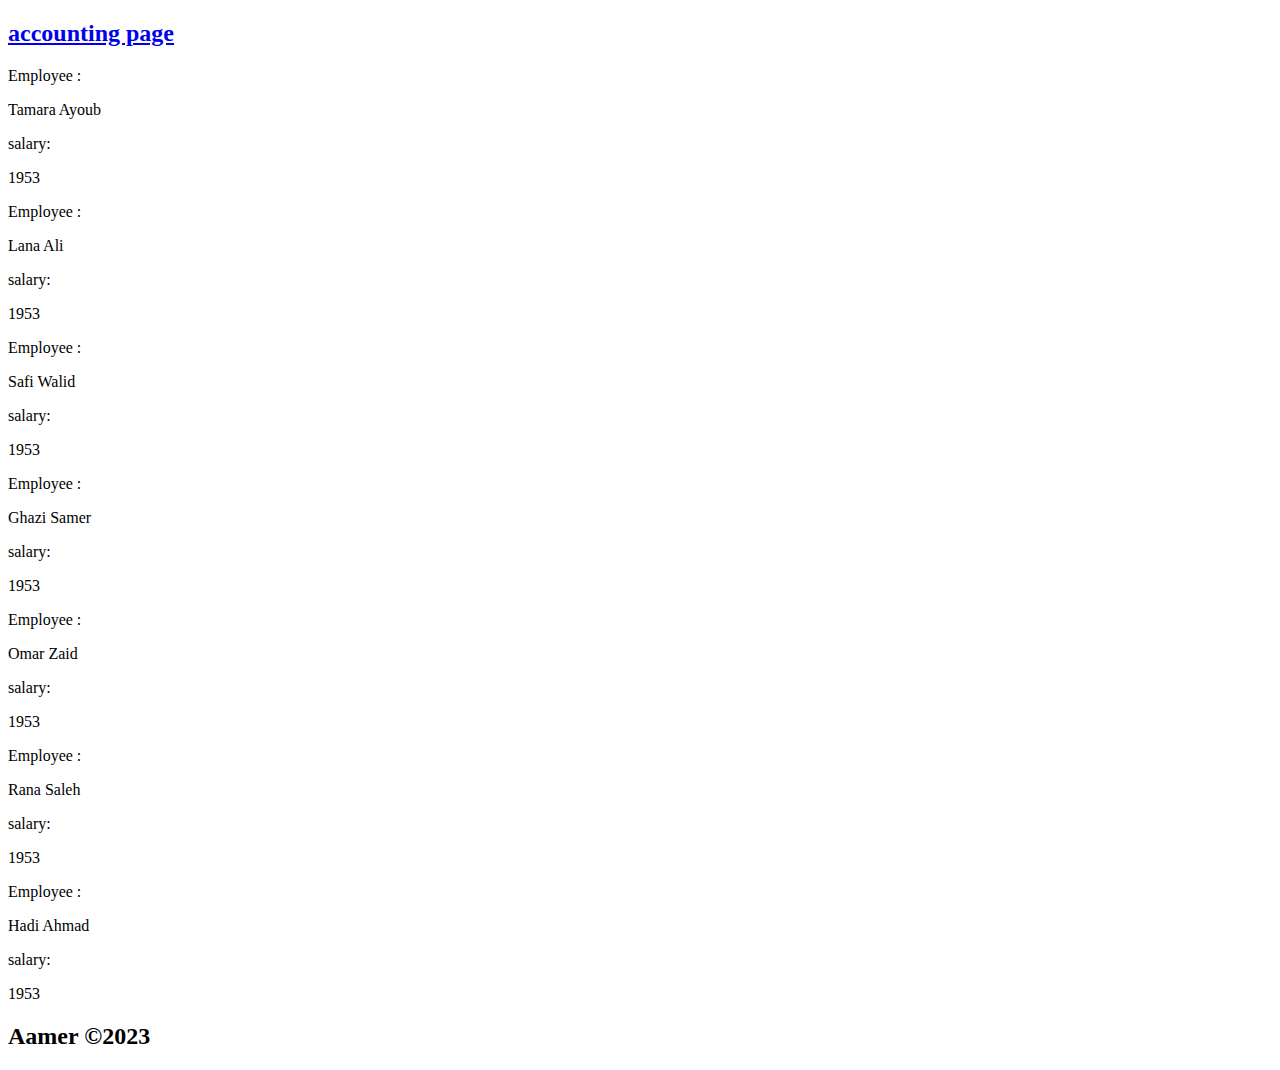
==== index.html @ 41fcf29f "long of task o7" ====
<!DOCTYPE html>
<html lang="en">
<head>
  <meta charset="UTF-8">
  <meta http-equiv="X-UA-Compatible" content="IE=edge">
  <meta name="viewport" content="width=device-width, initial-scale=1.0">
  <title>welcom to task 07 </title>
  <style>
  
  </style>
</head>
<body>
  
  <header>
    <a href="accounting.html" target="_blank"><h2>accounting page </h2></a>

    
      </header>
      <main>

<script src="app.js"></script>

      </main>
      <footer>
        <h2 >Aamer &copy2023 </h2>
      </footer>
</body>
</html>
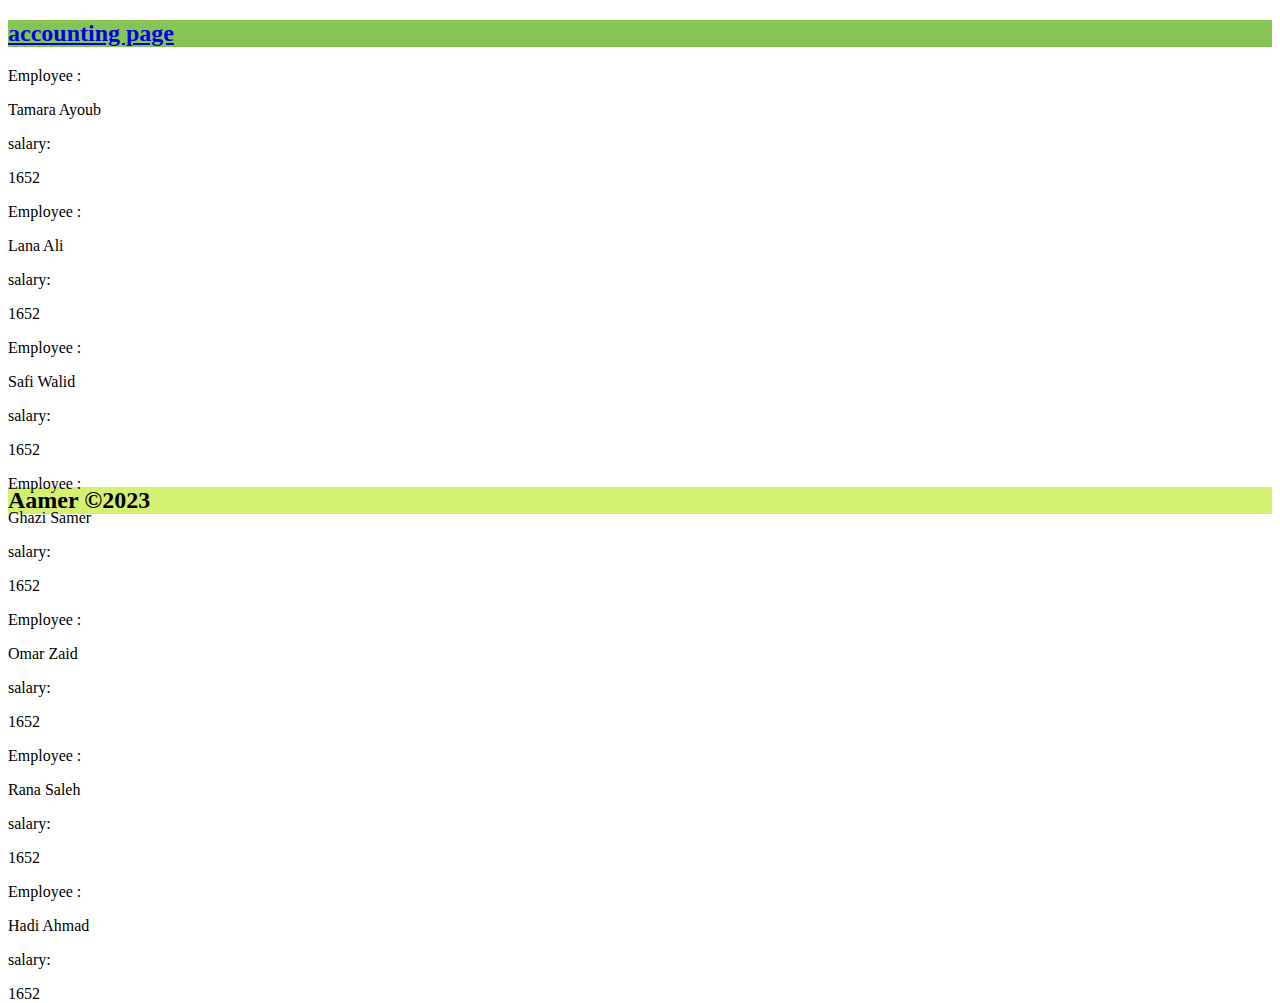
==== commit 7f31239f: "constructor" ====
--- a/index.html
+++ b/index.html
@@ -5,16 +5,28 @@
   <meta http-equiv="X-UA-Compatible" content="IE=edge">
   <meta name="viewport" content="width=device-width, initial-scale=1.0">
   <title>welcom to task 07 </title>
+
+
   <style>
-  
+
+  main{height: 400px;}
+
+    footer{background-color: rgb(212, 240, 113); }
+
+    header{background-color: rgb(135, 196, 86)}
+
+    .centerele{ text-align:end;}
   </style>
+
+
 </head>
+
+
 <body>
   
   <header>
     <a href="accounting.html" target="_blank"><h2>accounting page </h2></a>
 
-    
       </header>
       <main>
 
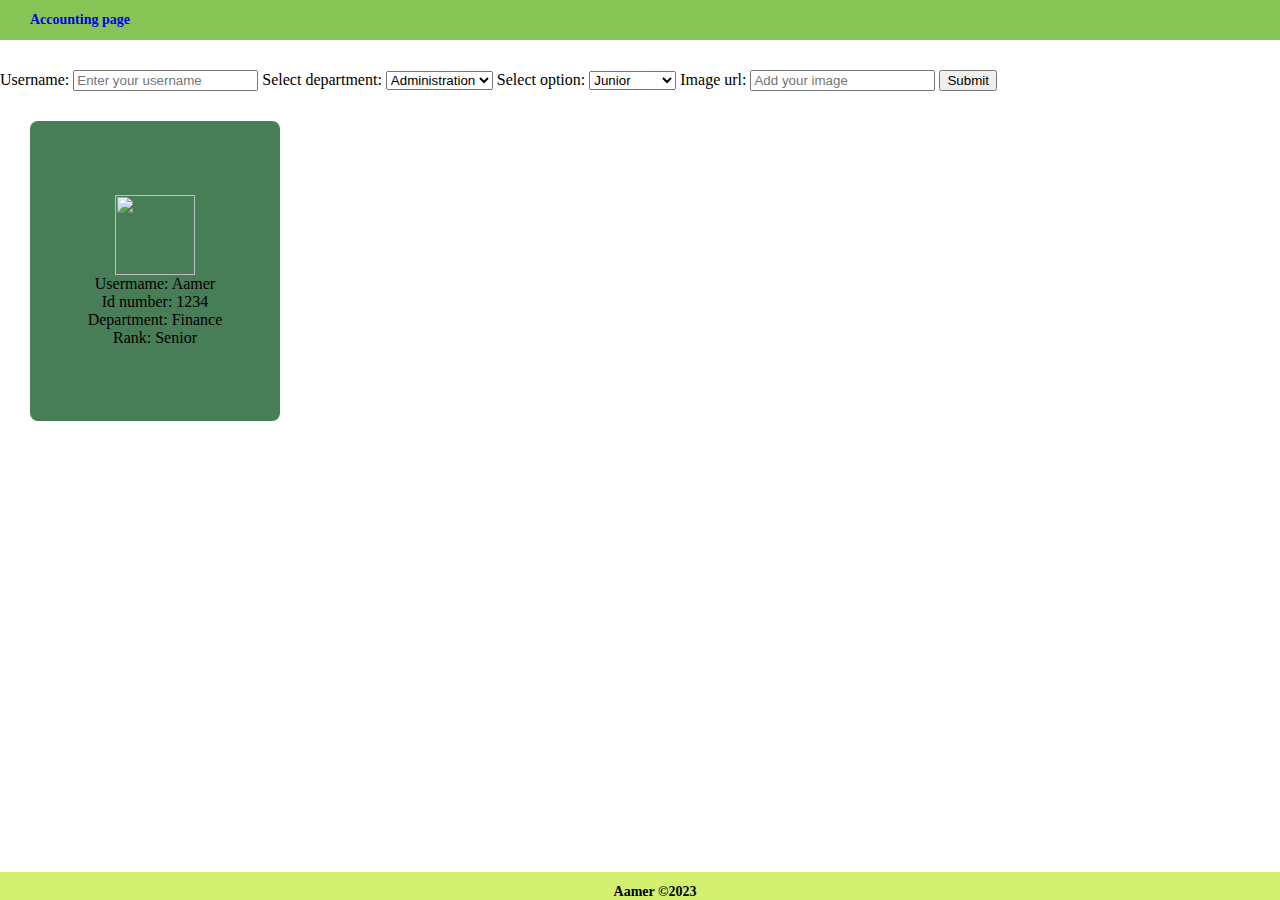
==== commit cc5aed05: "task08" ====
--- a/index.html
+++ b/index.html
@@ -1,40 +1,63 @@
 <!DOCTYPE html>
 <html lang="en">
+
 <head>
   <meta charset="UTF-8">
   <meta http-equiv="X-UA-Compatible" content="IE=edge">
   <meta name="viewport" content="width=device-width, initial-scale=1.0">
   <title>welcom to task 07 </title>
-
-
-  <style>
-
-  main{height: 400px;}
-
-    footer{background-color: rgb(212, 240, 113); }
-
-    header{background-color: rgb(135, 196, 86)}
-
-    .centerele{ text-align:end;}
-  </style>
-
+  <link rel="stylesheet" href="./style/hr_style.css">
 
 </head>
 
 
 <body>
-  
+
   <header>
-    <a href="accounting.html" target="_blank"><h2>accounting page </h2></a>
+    <a href="accounting.html" target="_blank">
+      <h2>Accounting page </h2>
+    </a>
 
-      </header>
-      <main>
+  </header>
+  <main>
+    <form action="" id="firstAamerForm">
+      <label for="user_name">Username:</label>
+      <input type="text" name="user_name" id="user_name" placeholder="Enter your username">
+      <label for="select_dep">Select department:</label>
+      <select name="" id="select_dep">
+        <option value="">Administration</option>
+        <option value="">Marketing</option>
+        <option value="">Development</option>
+        <option value="">Finance</option>
+      </select>
+      <label for="select_opt">Select option:</label>
+      <select name="" id="select_opt">
+        <option value="">Junior</option>
+        <option value="">Mid-Senior</option>
+        <option value="">Senior</option>
+      </select>
 
-<script src="app.js"></script>
+      <label for="img_url">Image url:</label>
+      <input type="text" id="img_url" placeholder="Add your image">
+      <input type="submit">
+    </form>
 
-      </main>
-      <footer>
-        <h2 >Aamer &copy2023 </h2>
-      </footer>
+    <div id="card_container">
+      <div id="card" class="card">
+        <img
+          src="https://upload.wikimedia.org/wikipedia/en/thumb/2/24/Crystal_personal.svg/1024px-Crystal_personal.svg.png"
+          width="80" alt="">
+        <p>Usermame: Aamer</p>
+        <p>Id number: 1234</p>
+        <p>Department: Finance </p>
+        <P>Rank: Senior</P>
+      </div>
+    </div>
+  </main>
+  <footer>
+    <h2>Aamer &copy2023 </h2>
+  </footer>
+  <script src="app.js"></script>
 </body>
+
 </html>--- a/style/hr_style.css
+++ b/style/hr_style.css
@@ -0,0 +1,61 @@
+*{
+    margin: 0 auto;
+}
+main {
+    height: 400px;
+  }
+
+  footer {
+    background-color: rgb(212, 240, 113);
+    position: absolute;
+    bottom: 0;
+    width: 100%;
+    text-align: center;
+    font-size: 10px;
+  }
+
+  header {
+    background-color: rgb(135, 196, 86);
+    position: relative;
+    width: 100%;
+    height: 40px;
+    margin-bottom: 30px;
+  }
+  h2{
+      font-size: 14px;
+      padding-top: 12px;
+      margin-left: 30px;
+  }
+
+  a{
+    text-decoration: none;
+
+  }
+  .centerele {
+    text-align: end;
+  }
+#card_container{
+    width: 100%;
+    display: flex;
+    flex-direction: row;
+    flex-wrap: wrap;
+    
+}
+.card{
+    width: 250px;
+    height: 300px ;
+    background-color: #477D57;
+    margin-left: 30px;
+    margin-top: 30px;
+    display: flex;
+    flex-direction: column;
+    justify-content: center;
+    align-items: center;
+    border-radius: 8px;
+}
+img{
+    width: 80px;
+    height: 80px;
+    object-fit: cover;
+    text-align: center;
+}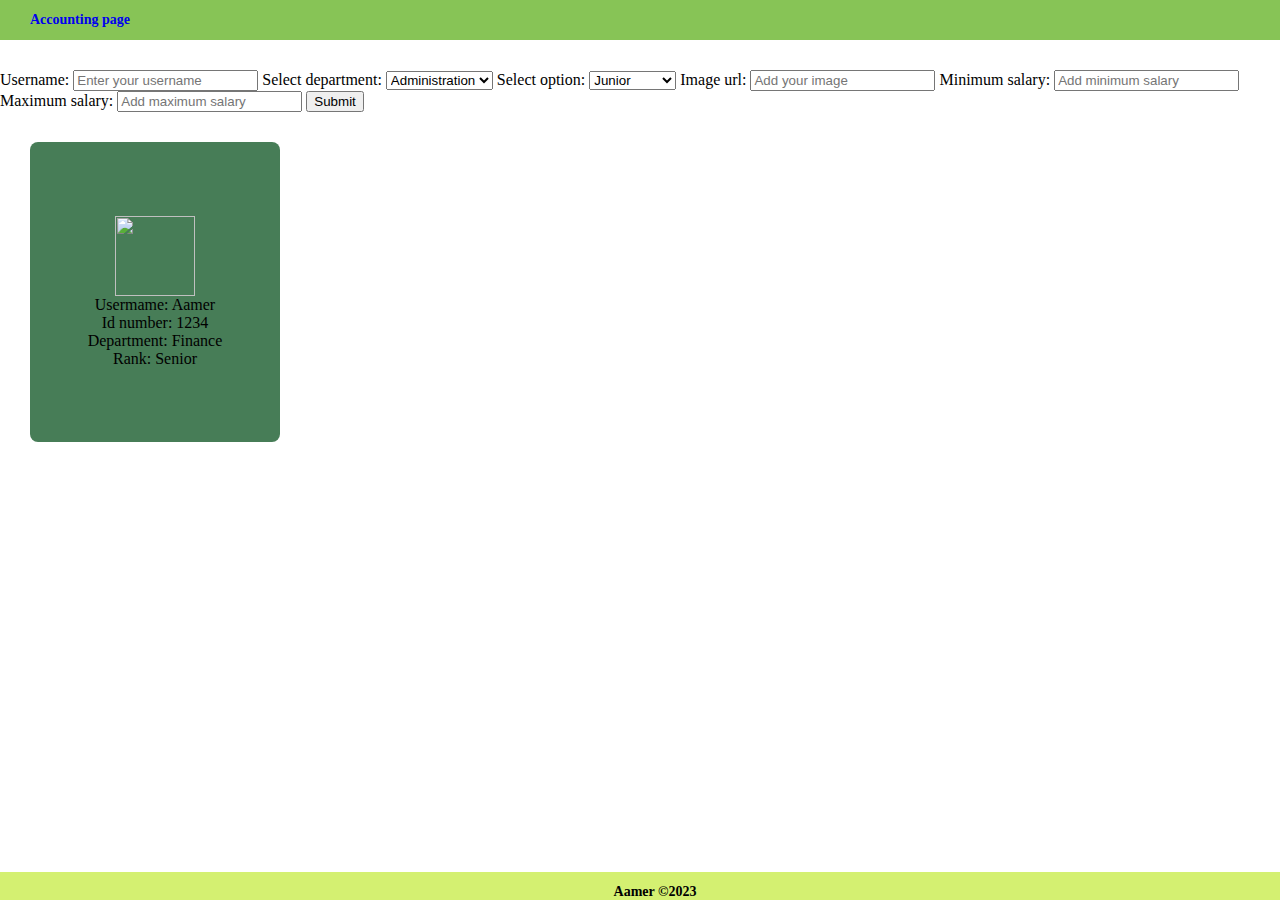
==== commit a44af060: "task09" ====
--- a/index.html
+++ b/index.html
@@ -39,6 +39,10 @@
 
       <label for="img_url">Image url:</label>
       <input type="text" id="img_url" placeholder="Add your image">
+      <label for="minSalary">Minimum salary:</label>
+      <input type="number" id="minSalary" placeholder="Add minimum salary">
+      <label for="maxSalary">Maximum salary:</label>
+      <input type="number" id="maxSalary" placeholder="Add maximum salary">
       <input type="submit">
     </form>
 
--- a/style/hr_style.css
+++ b/style/hr_style.css
@@ -58,4 +58,15 @@
     height: 80px;
     object-fit: cover;
     text-align: center;
+}
+table{
+    background-color: tomato;
+    border: 1px solid black;
+    width: 1000px;
+    height: 500px;
+}
+td{
+    border: 1px dashed black;
+    text-align: center;
+
 }